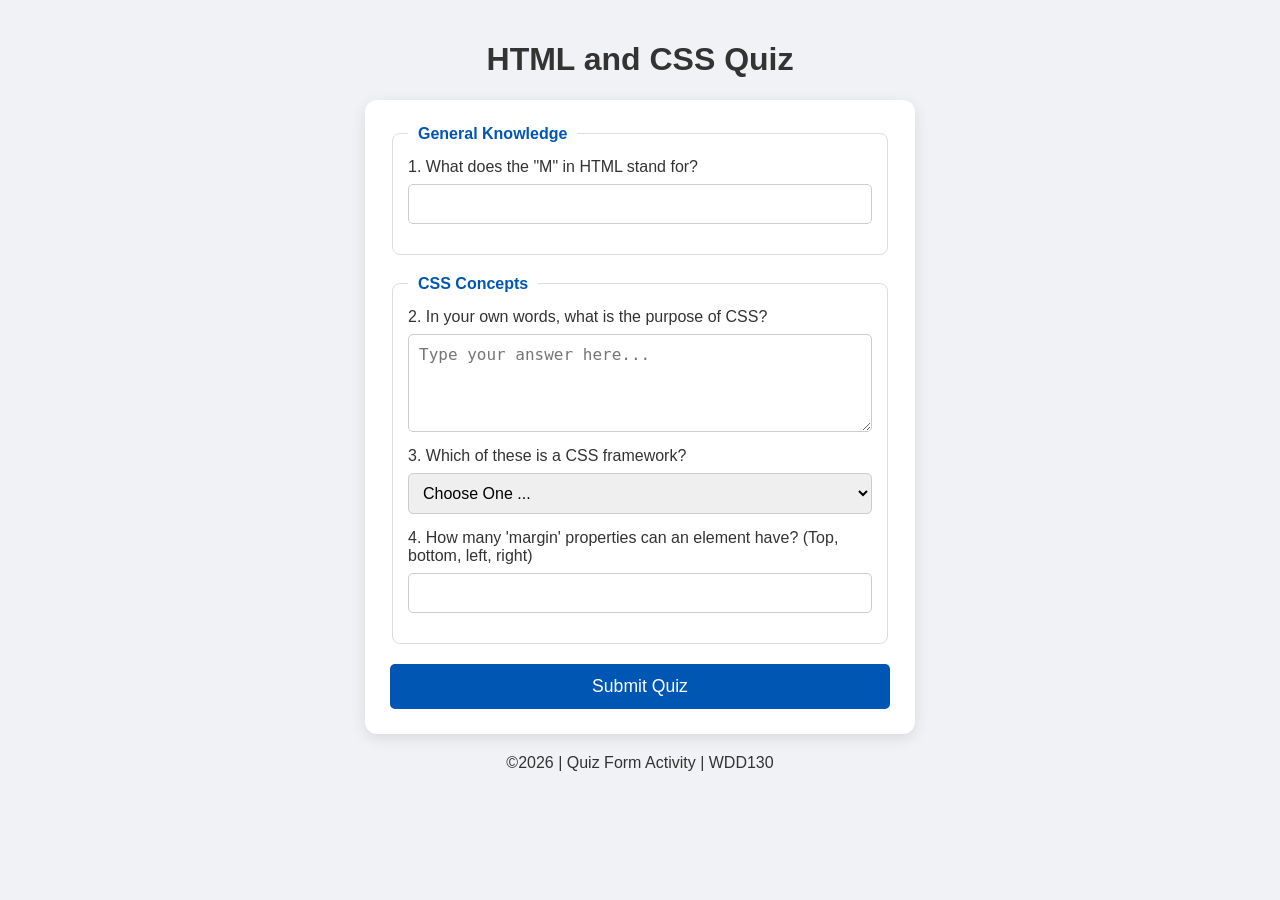
==== week05/quiz.html @ 51f8ba62 "Terminado Quiz Form Semana 05" ====
<!DOCTYPE html>
<html lang="en">
<head>
    <meta charset="UTF-8">
    <meta name="viewport" content="width=device-width, initial-scale=1.0">
    <title>HTML/CSS Quiz | WDD130</title>
    <meta name="description" content="Quiz form for W05 Code-along Activity in WDD130.">
    <meta name="author" content="Tu Nombre">
    <link rel="stylesheet" href="styles/quiz.css">
</head>
<body>
    <header>
        <h1>HTML and CSS Quiz</h1>
    </header>
    <main>
        <form>
            <fieldset>
                <legend>General Knowledge</legend>
                <div class="form-item">
                    <label for="q1">1. What does the "M" in HTML stand for?</label>
                    <input type="text" id="q1" name="q1" required>
                </div>
            </fieldset>

            <fieldset>
                <legend>CSS Concepts</legend>
                <div class="form-item">
                    <label for="q2">2. In your own words, what is the purpose of CSS?</label>
                    <textarea id="q2" name="q2" rows="4" placeholder="Type your answer here..." required></textarea>
                </div>

                <div class="form-item">
                    <label for="q3">3. Which of these is a CSS framework?</label>
                    <select id="q3" name="q3" required>
                        <option value="" selected disabled>Choose One ...</option>
                        <option value="bootstrap">Bootstrap</option>
                        <option value="python">Python</option>
                        <option value="sql">SQL</option>
                    </select>
                </div>

                <div class="form-item">
                    <label for="q4">4. How many 'margin' properties can an element have? (Top, bottom, left, right)</label>
                    <input type="number" id="q4" name="q4" required>
                </div>
            </fieldset>

            <button type="submit">Submit Quiz</button>
        </form>
    </main>
    <footer>
        <p>©2026 | Quiz Form Activity | WDD130</p>
    </footer>
</body>
</html>
---- week05/styles/quiz.css ----
/* Layout general */
body {
    font-family: 'Segoe UI', Tahoma, Geneva, Verdana, sans-serif;
    background-color: #f0f2f5;
    color: #333;
    padding: 20px;
    margin: 0;
}

header, footer {
    text-align: center;
    margin: 20px 0;
}

/* Estilo del Formulario */
form {
    max-width: 500px;
    margin: 0 auto;
    background: #fff;
    padding: 25px;
    border-radius: 12px;
    box-shadow: 0 4px 15px rgba(0,0,0,0.1);
}

fieldset {
    border: 1px solid #ddd;
    border-radius: 8px;
    margin-bottom: 20px;
    padding: 15px;
}

legend {
    font-weight: bold;
    padding: 0 10px;
    color: #0056b3;
}

/* Elementos del formulario */
.form-item {
    display: flex;
    flex-direction: column;
    margin-bottom: 15px;
}

label {
    margin-bottom: 8px;
    font-weight: 500;
}

input[type="text"],
input[type="number"],
textarea,
select {
    padding: 10px;
    border: 1px solid #ccc;
    border-radius: 5px;
    font-size: 1rem;
}

/* Botón de envío */
button {
    width: 100%;
    padding: 12px;
    background-color: #0056b3;
    color: white;
    border: none;
    border-radius: 5px;
    font-size: 1.1rem;
    cursor: pointer;
    transition: background 0.3s ease;
}

button:hover {
    background-color: #004494;
}
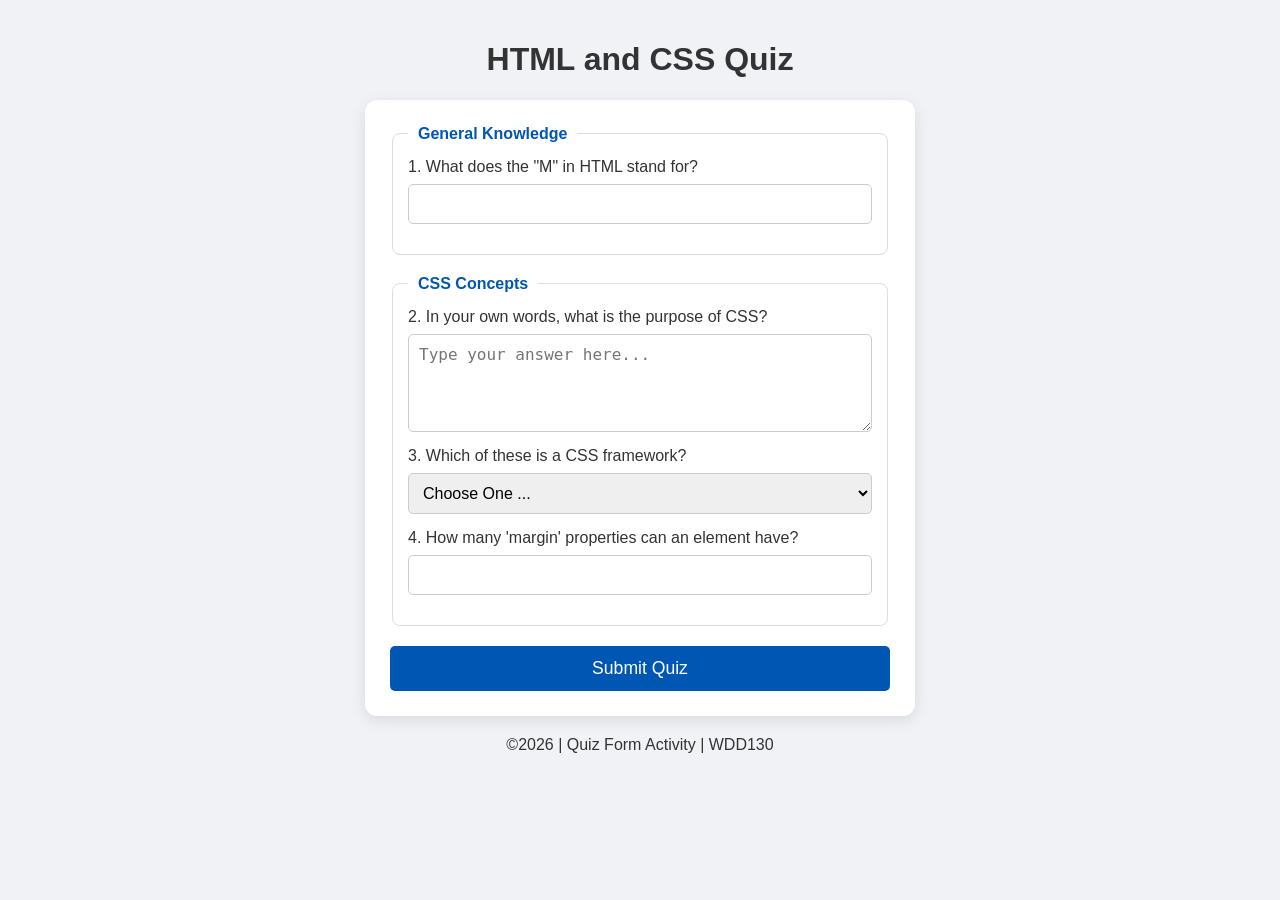
==== commit 5a2d7462: "Quiz finalizado y organizado" ====
--- a/week05/quiz.html
+++ b/week05/quiz.html
@@ -5,7 +5,6 @@
     <meta name="viewport" content="width=device-width, initial-scale=1.0">
     <title>HTML/CSS Quiz | WDD130</title>
     <meta name="description" content="Quiz form for W05 Code-along Activity in WDD130.">
-    <meta name="author" content="Tu Nombre">
     <link rel="stylesheet" href="styles/quiz.css">
 </head>
 <body>
@@ -40,7 +39,7 @@
                 </div>
 
                 <div class="form-item">
-                    <label for="q4">4. How many 'margin' properties can an element have? (Top, bottom, left, right)</label>
+                    <label for="q4">4. How many 'margin' properties can an element have?</label>
                     <input type="number" id="q4" name="q4" required>
                 </div>
             </fieldset>
